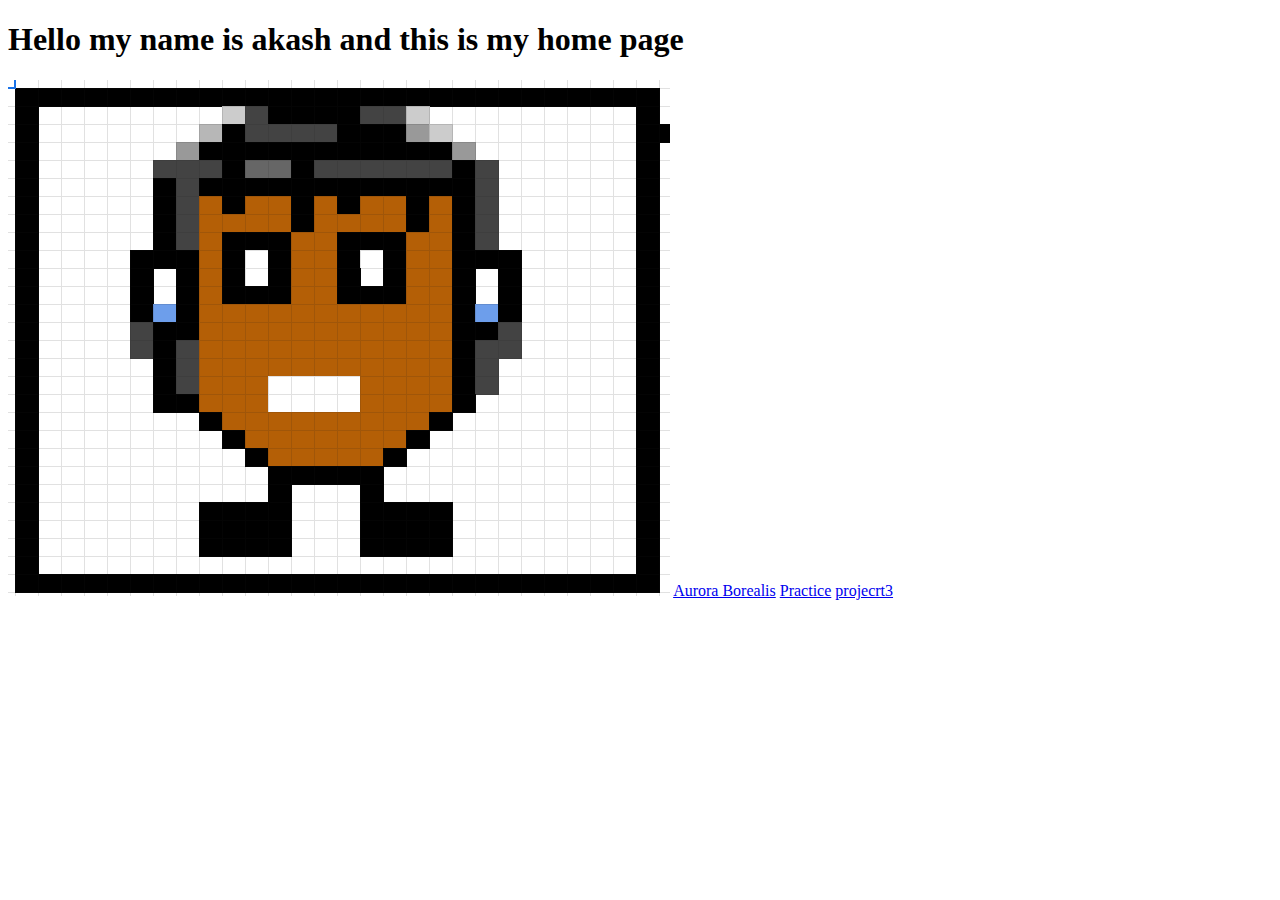
==== index.html @ e30aba3b "added changes to index" ====
<!DOCTYPE html>
<html lang="en">
<head>
    <meta charset="UTF-8">
    <meta name="viewport" content="width=device-width, initial-scale=1.0">
    <title>Home</title>
</head>
<body>
    <h1>Hello my name is akash and this is my home page</h1>
    <img src="Screenshot 2024-09-23 132119.png" alt="Screenshot">
    <a href="aurora.html">Aurora Borealis</a>
    <a href="practice.html">Practice</a>
    <a href="projecrt3/prj3.html">projecrt3</a>
</body>
</html>
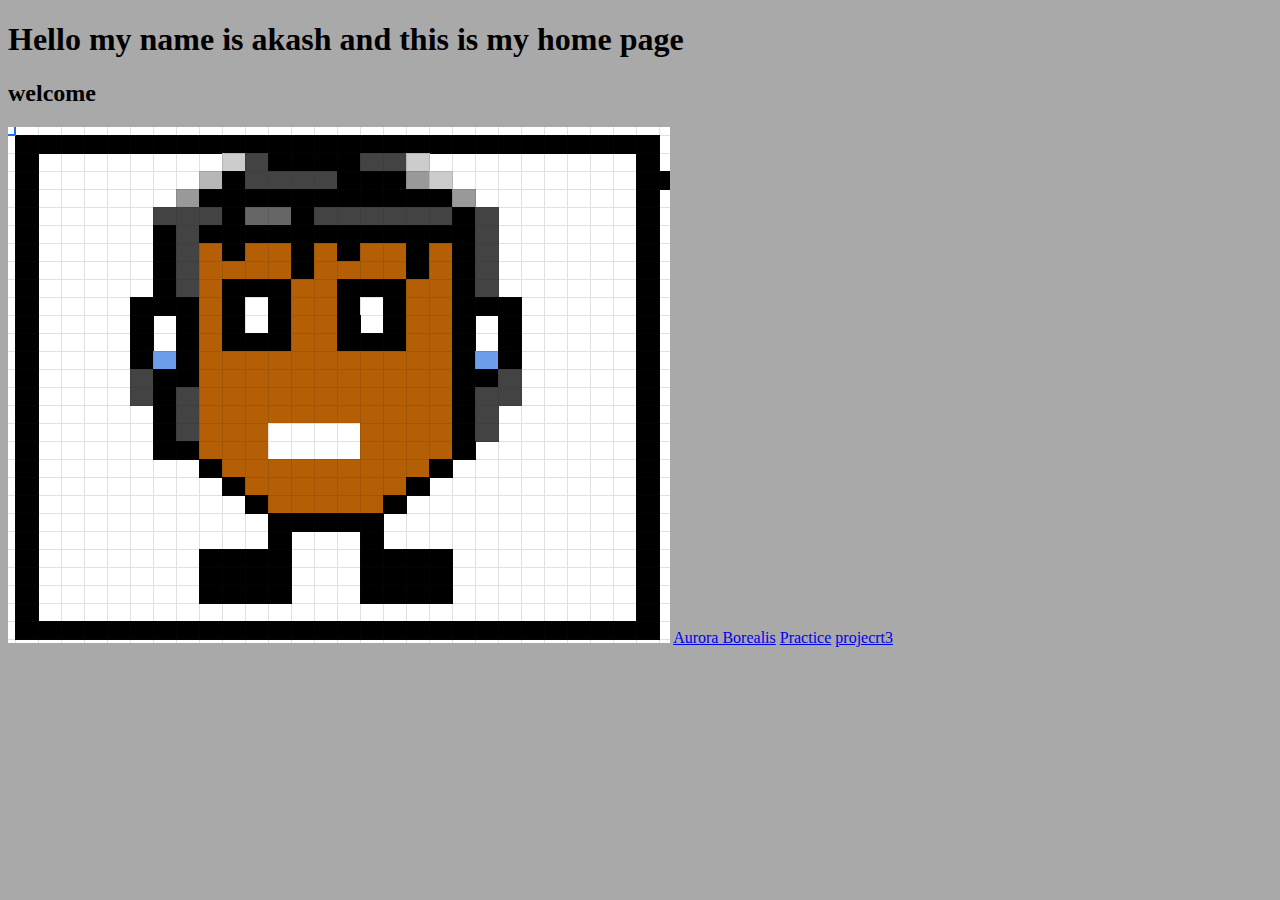
==== commit 4043483a: "added colo" ====
--- a/index.html
+++ b/index.html
@@ -3,11 +3,14 @@
 <head>
     <meta charset="UTF-8">
     <meta name="viewport" content="width=device-width, initial-scale=1.0">
-    <title>Home</title>
+    <title>Home</title> <link rel="stylesheet" href="index.css">
 </head>
 <body>
+    
     <h1>Hello my name is akash and this is my home page</h1>
+    <h2>welcome </h2>
     <img src="Screenshot 2024-09-23 132119.png" alt="Screenshot">
+
     <a href="aurora.html">Aurora Borealis</a>
     <a href="practice.html">Practice</a>
     <a href="projecrt3/prj3.html">projecrt3</a>
--- a/index.css
+++ b/index.css
@@ -0,0 +1,4 @@
+body{
+    background-color: darkgray;
+    
+}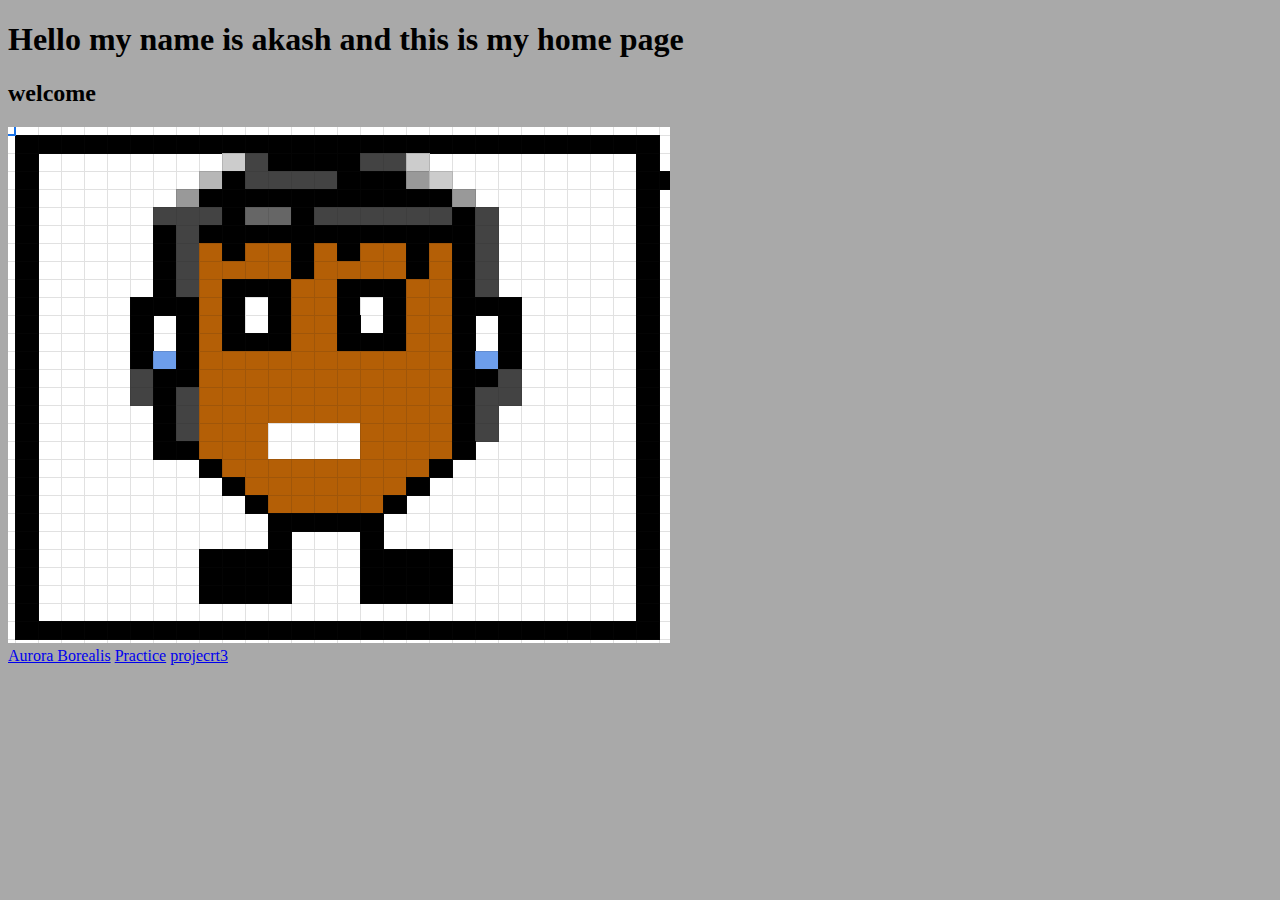
==== commit e6b397e0: "adde dli" ====
--- a/index.html
+++ b/index.html
@@ -11,8 +11,10 @@
     <h2>welcome </h2>
     <img src="Screenshot 2024-09-23 132119.png" alt="Screenshot">
 
+   <li>  
     <a href="aurora.html">Aurora Borealis</a>
     <a href="practice.html">Practice</a>
     <a href="projecrt3/prj3.html">projecrt3</a>
+   </li>
 </body>
 </html>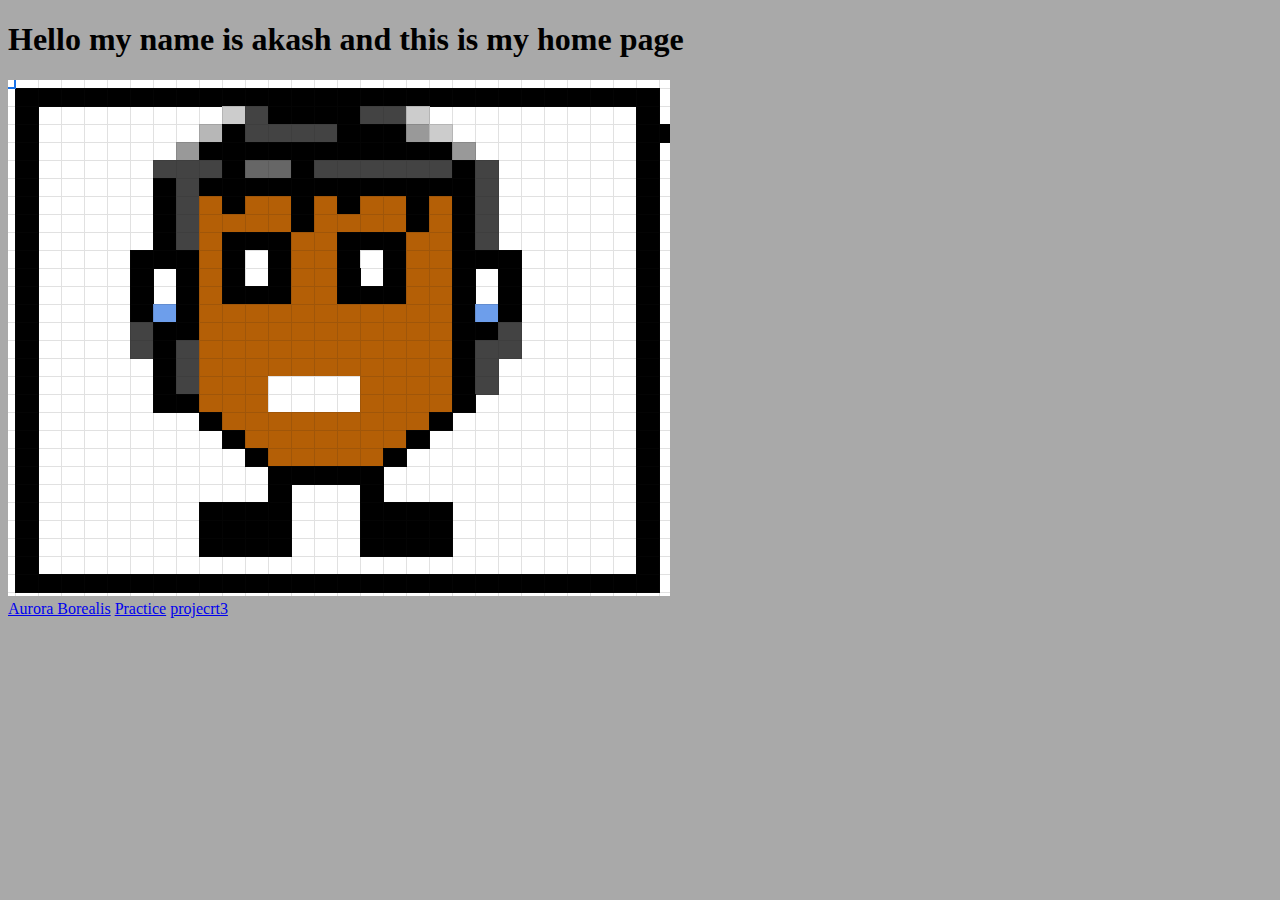
==== commit b8fcf750: "ama show" ====
--- a/index.html
+++ b/index.html
@@ -8,7 +8,7 @@
 <body>
     
     <h1>Hello my name is akash and this is my home page</h1>
-    <h2>welcome </h2>
+    
     <img src="Screenshot 2024-09-23 132119.png" alt="Screenshot">
 
    <li>  
@@ -16,5 +16,6 @@
     <a href="practice.html">Practice</a>
     <a href="projecrt3/prj3.html">projecrt3</a>
    </li>
+   <h2></h2>
 </body>
 </html>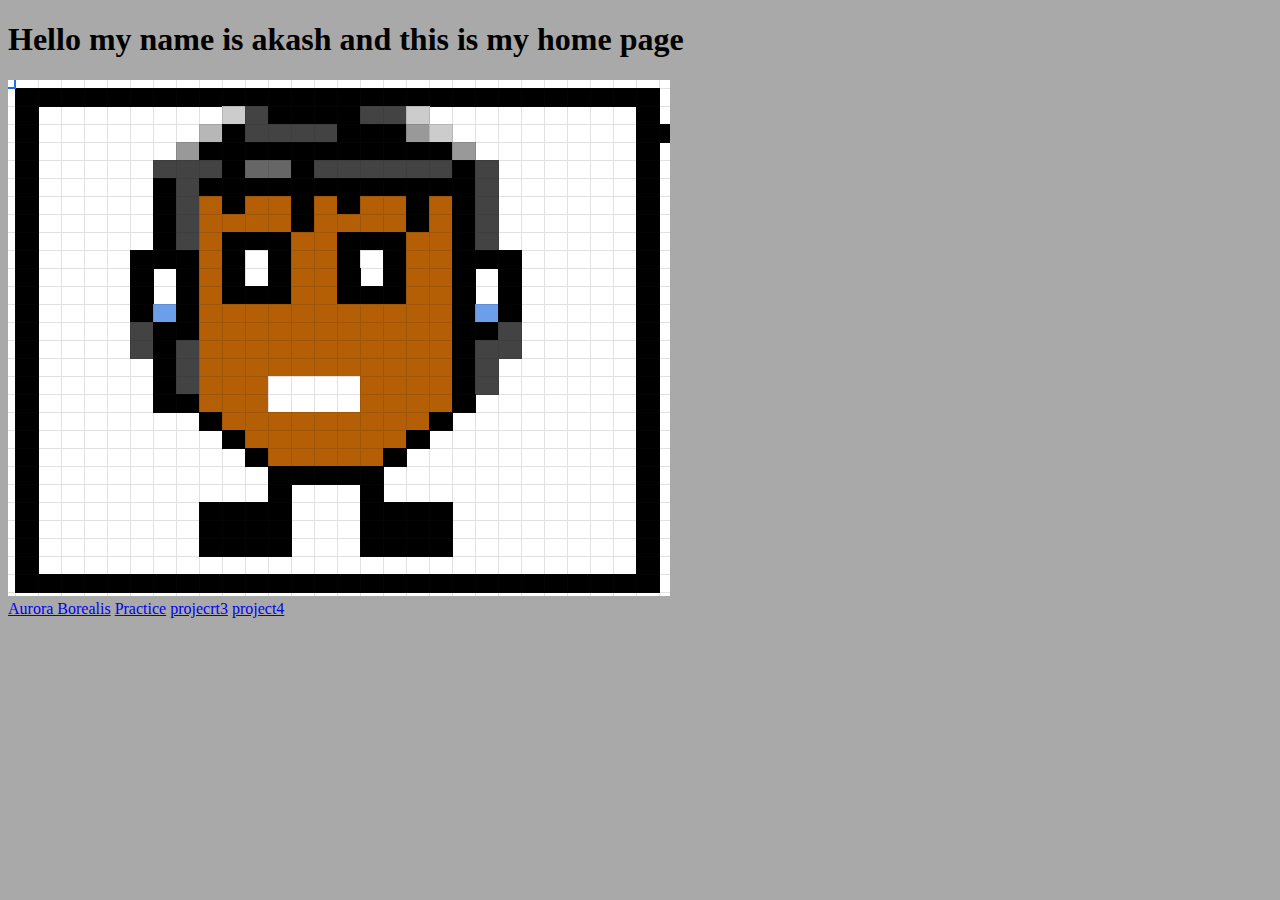
==== commit 5082918b: "addre indxe" ====
--- a/index.html
+++ b/index.html
@@ -15,6 +15,7 @@
     <a href="aurora.html">Aurora Borealis</a>
     <a href="practice.html">Practice</a>
     <a href="projecrt3/prj3.html">projecrt3</a>
+    <a href="project4.html/">project4</a>
    </li>
    <h2></h2>
 </body>
